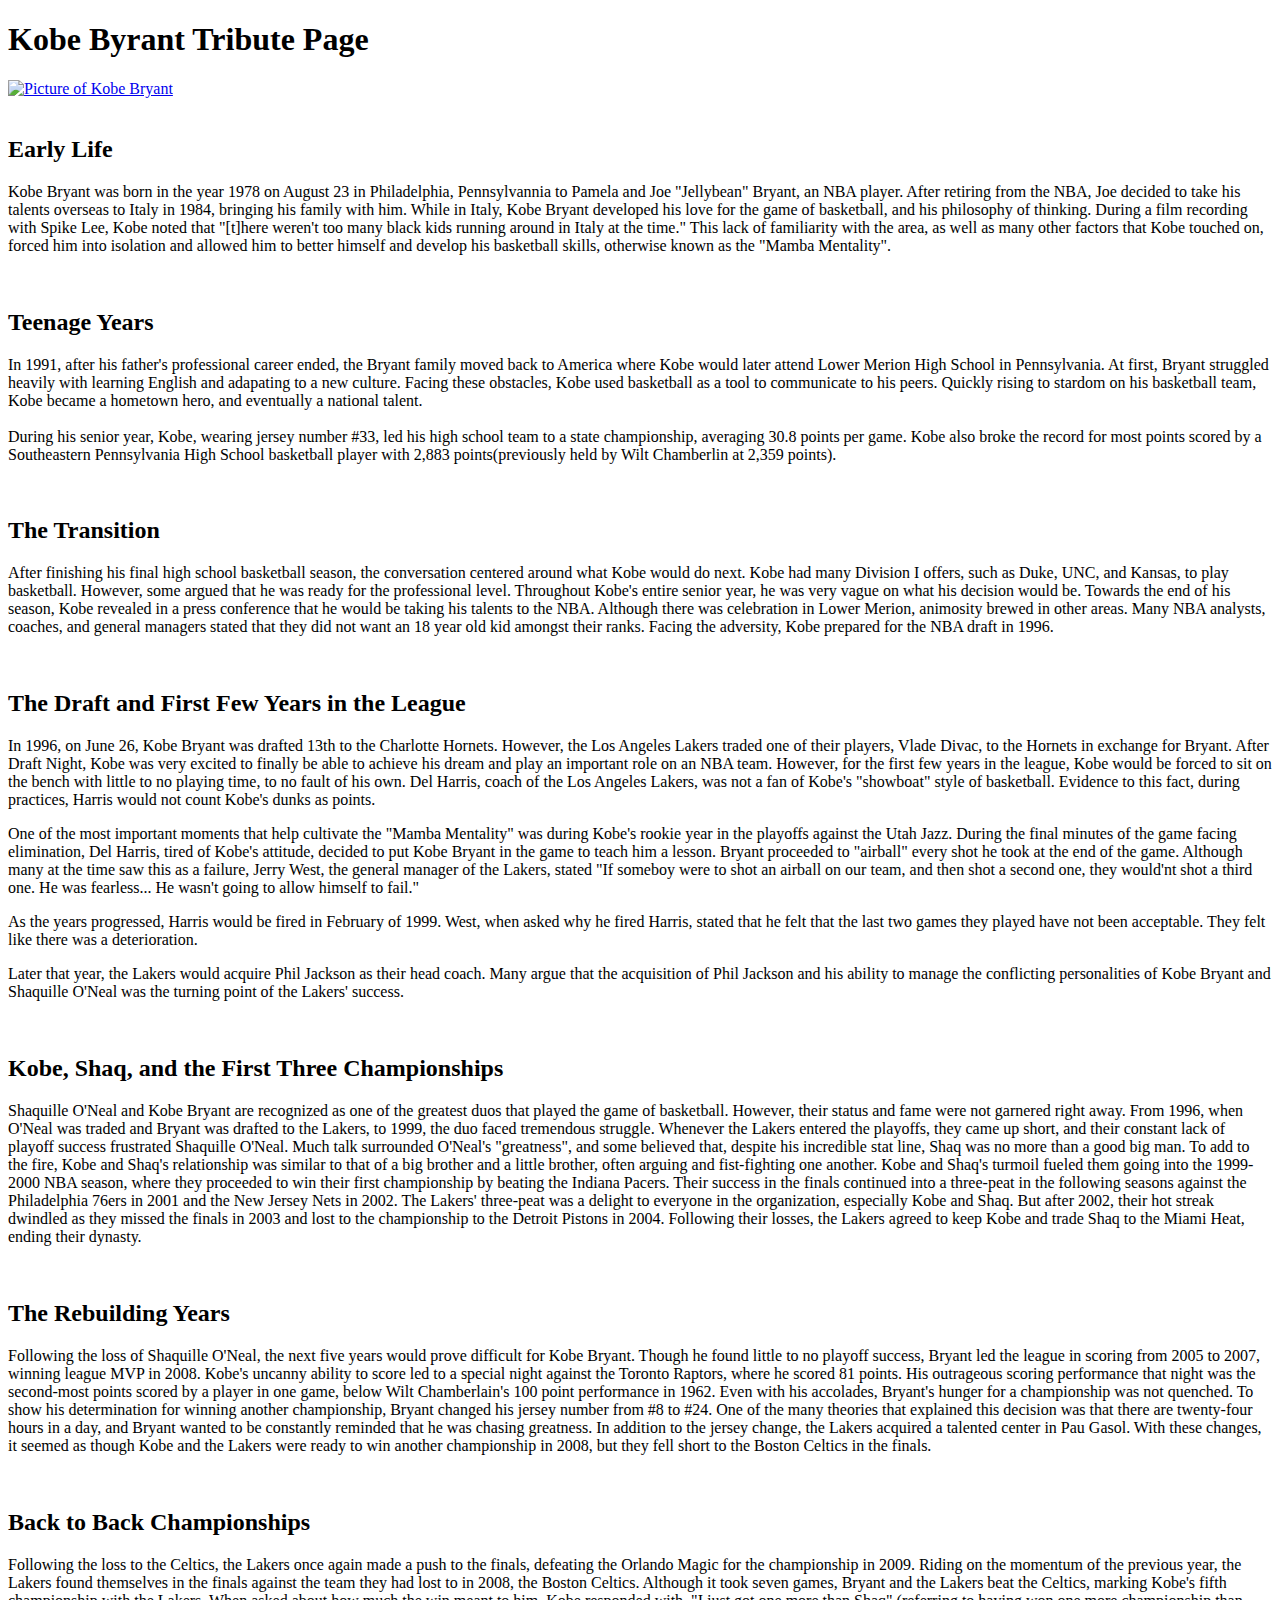
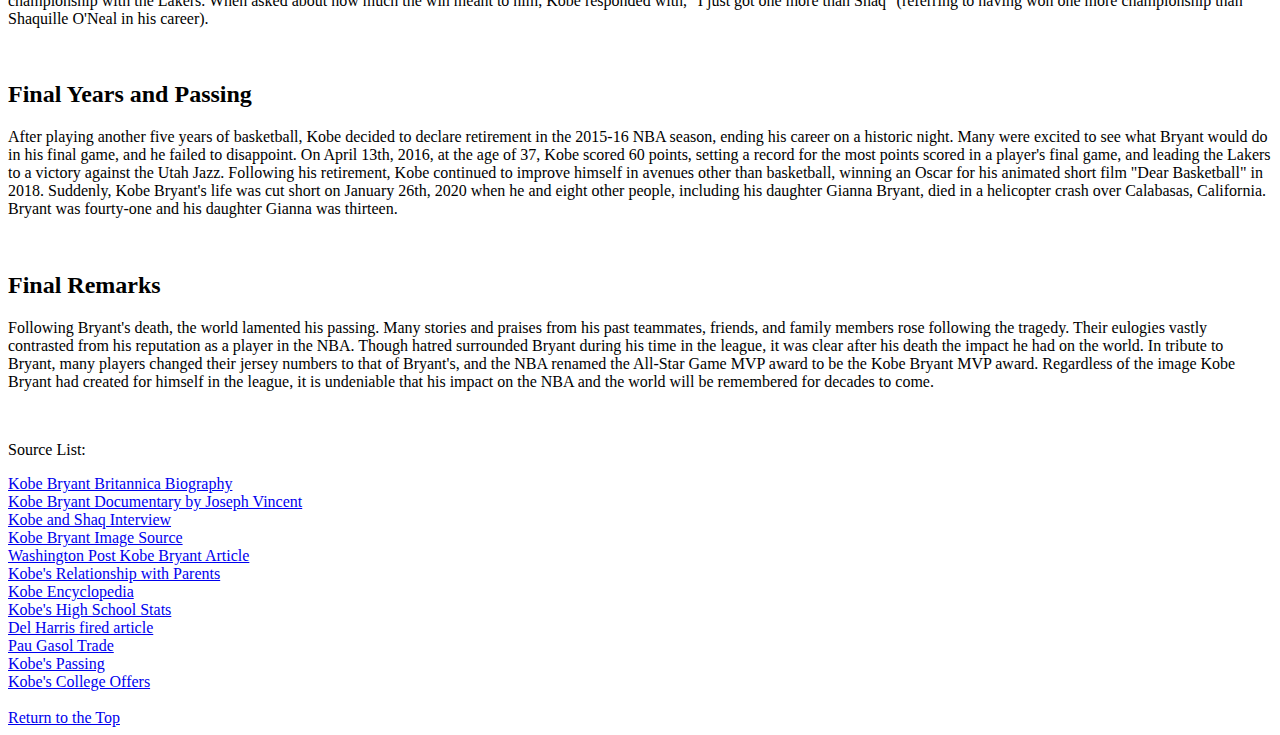
==== index.html @ 3b17bf11 "Add files via upload" ====
<!DOCTYPE html>
<html lang="en-us">

<head>
	<link rel="stylesheet" type="text/css" href="css/style.css">
	<meta charset="utf-8">
	<meta name="viewport" content="width=device-width, initial-scale=1.0">
	<title>Kobe Bryant Tribute Page</title>
</head>
<body>
<div class="container">
<header>
	<div class="center">
	<div id="space">
	<h1>Kobe Byrant Tribute Page</h1>
	</div>
	<a href="https://www.nbcsports.com/chicago/bulls/dwyane-wade-posts-emotional-video-reacting-kobe-bryants-death" target="_blank">
	<img src="images/bryant.jpg" alt="Picture of Kobe Bryant" style="max-width:100%;height:auto;">
	</a> 
	</div>
</header>

<br>
<section>
	<h2>Early Life</h2> 
	<p> 
		Kobe Bryant was born in the year 1978 on August 23 in Philadelphia, Pennsylvannia to Pamela and Joe "Jellybean" Bryant, an NBA player. After retiring from the NBA, Joe decided to take his talents overseas to Italy in 1984, bringing his family with him. While in Italy, Kobe Bryant developed his love for the game of basketball, and his philosophy of thinking. During a film recording with Spike Lee, Kobe noted that "[t]here weren't too many black kids running around in Italy at the time." This lack of familiarity with the area, as well as many other factors that Kobe touched on, forced him into isolation and allowed him to better himself and develop his basketball skills, otherwise known as the "Mamba Mentality".
	</p>
	<br>

	<h2>Teenage Years</h2>
	<p>
		In 1991, after his father's professional career ended, the Bryant family moved back to America where Kobe would later attend Lower Merion High School in Pennsylvania. At first, Bryant struggled heavily with learning English and adapating to a new culture. Facing these obstacles, Kobe used basketball as a tool to communicate to his peers. Quickly rising to stardom on his basketball team, Kobe became a hometown hero, and eventually a national talent. <br> <br>

		During his senior year, Kobe, wearing jersey number #33, led his high school team to a state championship, averaging 30.8 points per game. Kobe also broke the record for most points scored by a Southeastern Pennsylvania High School basketball player with 2,883 points(previously held by Wilt Chamberlin at 2,359 points).   
		<br>
	</p>
	<br>

	<h2>The Transition</h2>
	<p>
		After finishing his final high school basketball season, the conversation centered around what Kobe would do next. Kobe had many Division I offers, such as Duke, UNC, and Kansas, to play basketball. However, some argued that he was ready for the professional level. Throughout Kobe's entire senior year, he was very vague on what his decision would be. Towards the end of his season, Kobe revealed in a press conference that he would be taking his talents to the NBA. Although there was celebration in Lower Merion, animosity brewed in other areas. Many NBA analysts, coaches, and general managers stated that they did not want an 18 year old kid amongst their ranks. Facing the adversity, Kobe prepared for the NBA draft in 1996.
	</p>
	<br>

	<h2>The Draft and First Few Years in the League</h2>
	<p>
		In 1996, on June 26, Kobe Bryant was drafted 13th to the Charlotte Hornets. However, the Los Angeles Lakers traded one of their players, Vlade Divac, to the Hornets in exchange for Bryant. After Draft Night, Kobe was very excited to finally be able to achieve his dream and play an important role on an NBA team. However, for the first few years in the league, Kobe would be forced to sit on the bench with little to no playing time, to no fault of his own. Del Harris, coach of the Los Angeles Lakers, was not a fan of Kobe's "showboat" style of basketball. Evidence to this fact, during practices, Harris would not count Kobe's dunks as points.
	</p>
	
	<p> 
		One of the most important moments that help cultivate the "Mamba Mentality" was during Kobe's rookie year in the playoffs against the Utah Jazz. During the final minutes of the game facing elimination, Del Harris, tired of Kobe's attitude, decided to put Kobe Bryant in the game to teach him a lesson. Bryant proceeded to "airball" every shot he took at the end of the game. Although many at the time saw this as a failure, Jerry West, the general manager of the Lakers, stated "If someboy were to shot an airball on our team, and then shot a second one, they would'nt shot a third one. He was fearless... He wasn't going to allow himself to fail."
	</p>

	<p>
		As the years progressed, Harris would be fired in February of 1999. West, when asked why he fired Harris, stated that he felt that the last two games they played have not been acceptable. They felt like there was a deterioration.
	</p>

	<p>
		Later that year, the Lakers would acquire Phil Jackson as their head coach. Many argue that the acquisition of Phil Jackson and his ability to manage the conflicting personalities of Kobe Bryant and Shaquille O'Neal was the turning point of the Lakers' success.
	</p>
	<br>

	<h2>Kobe, Shaq, and the First Three Championships</h2>
	<p>
		Shaquille O'Neal and Kobe Bryant are recognized as one of the greatest duos that played the game of basketball. However, their status and fame were not garnered right away. From 1996, when O'Neal was traded and Bryant was drafted to the Lakers, to 1999, the duo faced tremendous struggle. Whenever the Lakers entered the playoffs, they came up short, and their constant lack of playoff success frustrated Shaquille O'Neal. Much talk surrounded O'Neal's "greatness", and some believed that, despite his incredible stat line, Shaq was no more than a good big man. To add to the fire, Kobe and Shaq's relationship was similar to that of a big brother and a little brother, often arguing and fist-fighting one another. Kobe and Shaq's turmoil fueled them going into the 1999-2000 NBA season, where they proceeded to win their first championship by beating the Indiana Pacers. Their success in the finals continued into a three-peat in the following seasons against the Philadelphia 76ers in 2001 and the New Jersey Nets in 2002. The Lakers' three-peat was a delight to everyone in the organization, especially Kobe and Shaq. But after 2002, their hot streak dwindled as they missed the finals in 2003 and lost to the championship to the Detroit Pistons in 2004. Following their losses, the Lakers agreed to keep Kobe and trade Shaq to the Miami Heat, ending their dynasty.
	</p>
	<br>

	<h2>The Rebuilding Years</h2>
	<p>	
		Following the loss of Shaquille O'Neal, the next five years would prove difficult for Kobe Bryant. Though he found little to no playoff success, Bryant led the league in scoring from 2005 to 2007, winning league MVP in 2008. Kobe's uncanny ability to score led to a special night against the Toronto Raptors, where he scored 81 points. His outrageous scoring performance that night was the second-most points scored by a player in one game, below Wilt Chamberlain's 100 point performance in 1962. Even with his accolades, Bryant's hunger for a championship was not quenched. To show his determination for winning another championship, Bryant changed his jersey number from #8 to #24. One of the many theories that explained this decision was that there are twenty-four hours in a day, and Bryant wanted to be constantly reminded that he was chasing greatness. In addition to the jersey change, the Lakers acquired a talented center in Pau Gasol. With these changes, it seemed as though Kobe and the Lakers were ready to win another championship in 2008, but they fell short to the Boston Celtics in the finals.
	</p>
	<br>

	<h2>Back to Back Championships</h2>
	<p>
		Following the loss to the Celtics, the Lakers once again made a push to the finals, defeating the Orlando Magic for the championship in 2009. Riding on the momentum of the previous year, the Lakers found themselves in the finals against the team they had lost to in 2008, the Boston Celtics. Although it took seven games, Bryant and the Lakers beat the Celtics, marking Kobe's fifth championship with the Lakers. When asked about how much the win meant to him, Kobe responded with, "I just got one more than Shaq" (referring to having won one more championship than Shaquille O'Neal in his career).
	</p>
	<br>

	<h2>Final Years and Passing</h2>
	<p>
		After playing another five years of basketball, Kobe decided to declare retirement in the 2015-16 NBA season, ending his career on a historic night. Many were excited to see what Bryant would do in his final game, and he failed to disappoint. On April 13th, 2016, at the age of 37, Kobe scored 60 points, setting a record for the most points scored in a player's final game, and leading the Lakers to a victory against the Utah Jazz. Following his retirement, Kobe continued to improve himself in avenues other than basketball, winning an Oscar for his animated short film "Dear Basketball" in 2018. Suddenly, Kobe Bryant's life was cut short on January 26th, 2020 when he and eight other people, including his daughter Gianna Bryant, died in a helicopter crash over Calabasas, California. Bryant was fourty-one and his daughter Gianna was thirteen.
	</p>
	<br>

	<h2>Final Remarks</h2>
	<p>
		Following Bryant's death, the world lamented his passing. Many stories and praises from his past teammates, friends, and family members rose following the tragedy. Their eulogies vastly contrasted from his reputation as a player in the NBA. Though hatred surrounded Bryant during his time in the league, it was clear after his death the impact he had on the world. In tribute to Bryant, many players changed their jersey numbers to that of Bryant's, and the NBA renamed the All-Star Game MVP award to be the Kobe Bryant MVP award. Regardless of the image Kobe Bryant had created for himself in the league, it is undeniable that his impact on the NBA and the world will be remembered for decades to come.
	</p>
	<br>
</section>


<p>
<div id="big">
Source List:
</div>
</p> 

<a href="https://www.britannica.com/biography/Kobe-Bryant" target="_blank">
Kobe Bryant Britannica Biography
</a> 
<br>

<a href="https://youtu.be/VH1wT4osLxQ" target="_blank">
Kobe Bryant Documentary by Joseph Vincent
</a> 
<br>

<a href="https://youtu.be/PgoXlm39dvg" target="_blank">
Kobe and Shaq Interview
</a> 
<br>

<a href="https://www.nbcsports.com/chicago/bulls/dwyane-wade-posts-emotional-video-reacting-kobe-bryants-death" target="_blank">
Kobe Bryant Image Source
</a> 
<br>

<a href="https://www.washingtonpost.com/nation/2020/01/27/kobe-italy-death/" target="_blank">
Washington Post Kobe Bryant Article
</a> 
<br>

<a href="https://www.essentiallysports.com/nba-news-why-did-kobe-bryant-have-such-a-disturbing-relationship-with-his-parents/" target="_blank">
Kobe's Relationship with Parents
</a> 
<br>
<a href="https://www.encyclopedia.com/people/sports-and-games/sports-biographies/kobe-bryant" target="_blank">
Kobe Encyclopedia
</a> 
<br>
<a href="https://www.pennlive.com/sports/2020/01/looking-back-at-kobe-bryants-time-at-lower-merion.html" target="_blank">
Kobe's High School Stats
</a> 
<br>

<a href="https://www.cbsnews.com/news/lakers-fire-coach-del-harris/">Del Harris fired article
</a>
<br>

<a href="https://www.usatoday.com/story/sports/nba/grizzlies/2016/12/28/memphis-grizzlies-los-angeles-lakers-marc-pau-gasol/95913940/" target="_blank">
Pau Gasol Trade
</a> 
<br>

<a href="https://www.usnews.com/news/sports/articles/2020-01-26/retired-nba-star-kobe-bryant-dies-in-helicopter-crash#:~:text=He%20continued%20to%20use%20them,Award%2Dwinning%20animated%20short%20film." target="_blank">
Kobe's Passing
</a>
<br>

<a href="https://thespun.com/acc/duke-blue-devils/kobe-bryant-duke-kansas-basketball-coach-k" target="_blank">
Kobe's College Offers
</a>
<br>
<br>

<a href="index.html">
<div id="reset">
Return to the Top
</div>
</a>

</body>
</div>
</html>
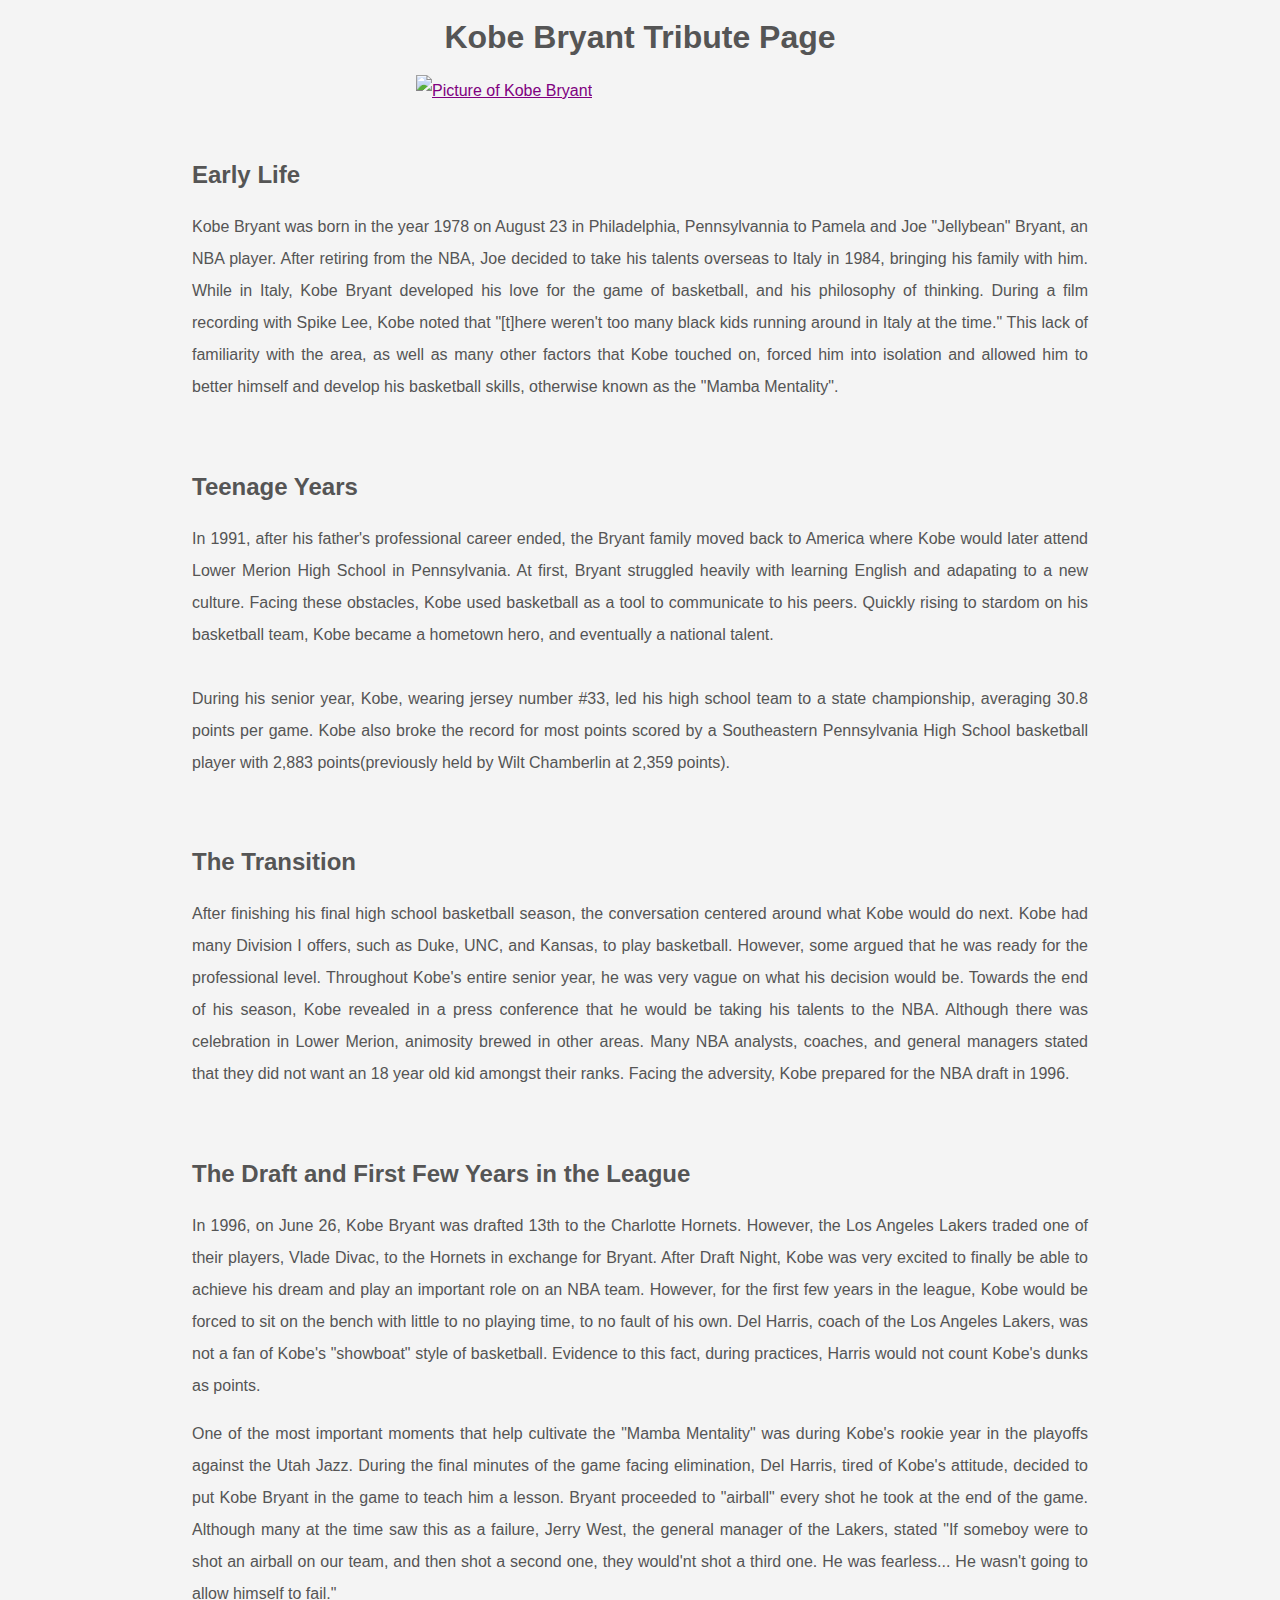
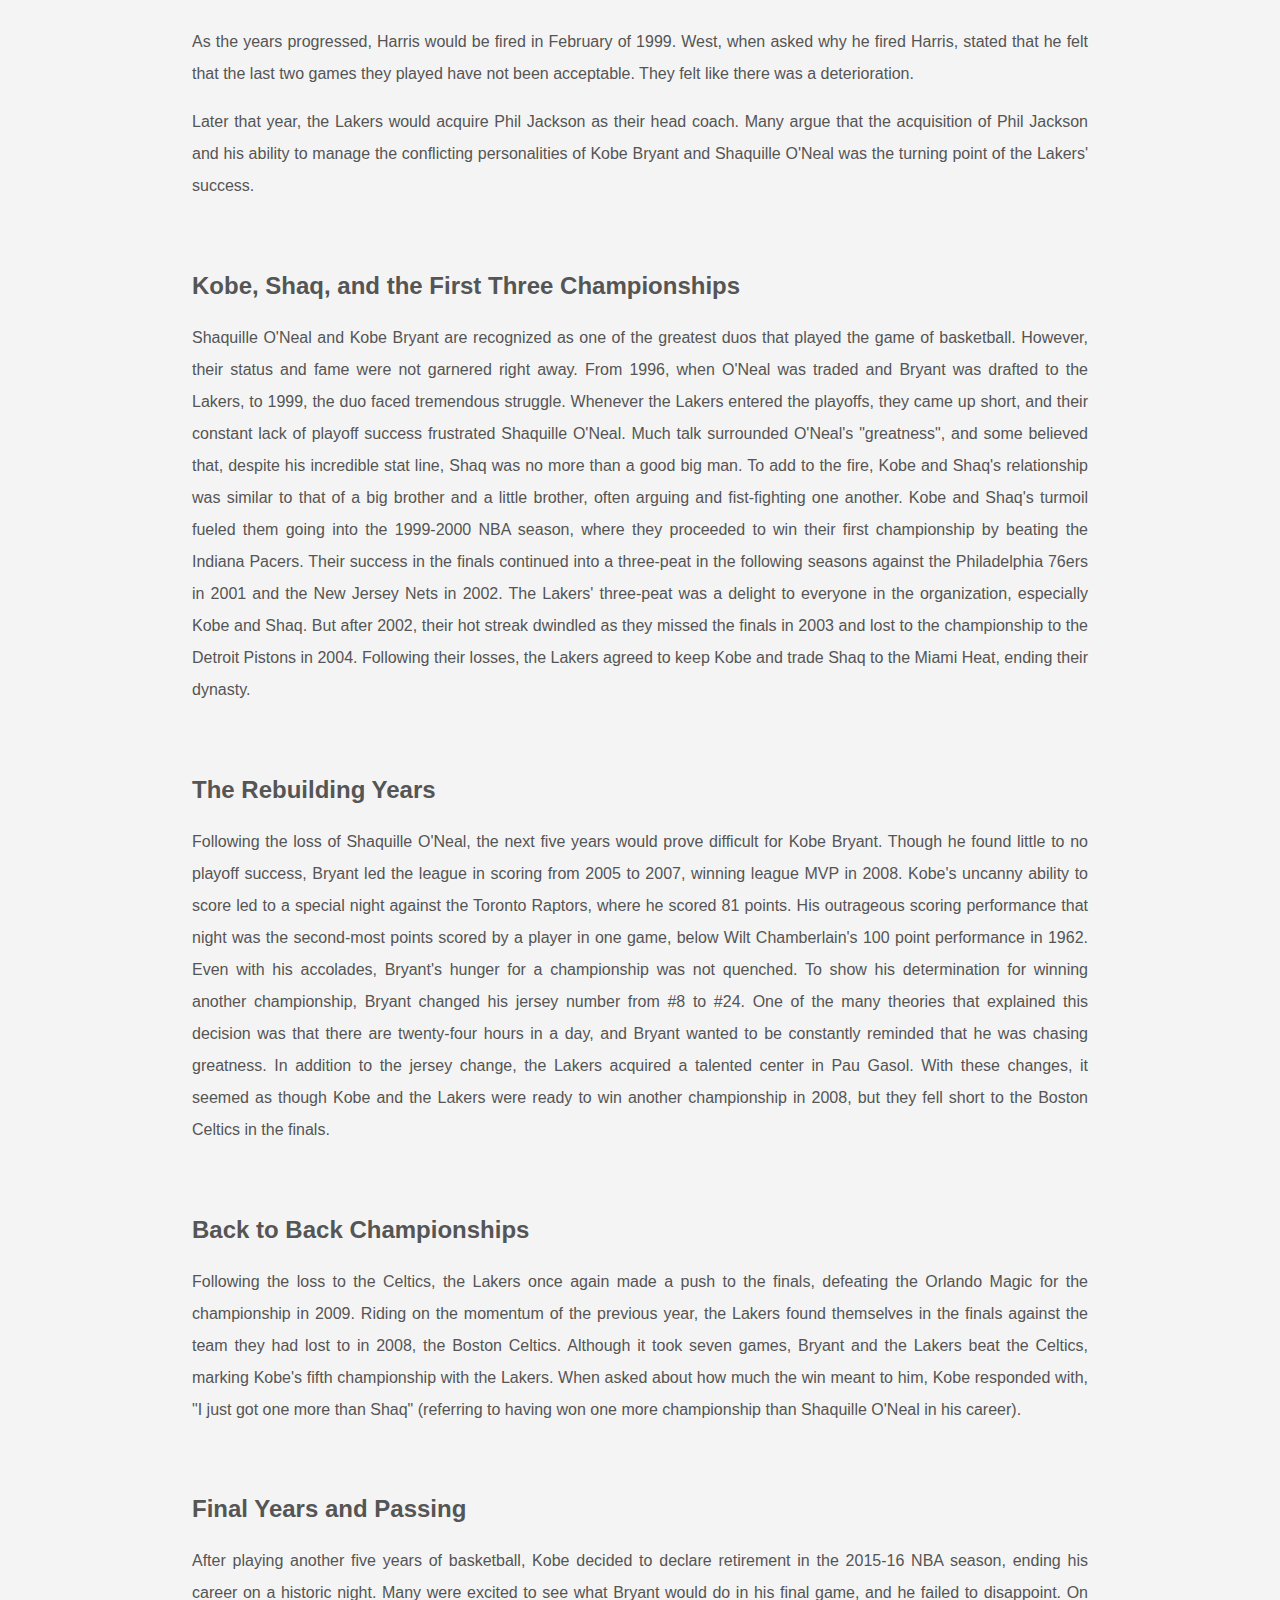
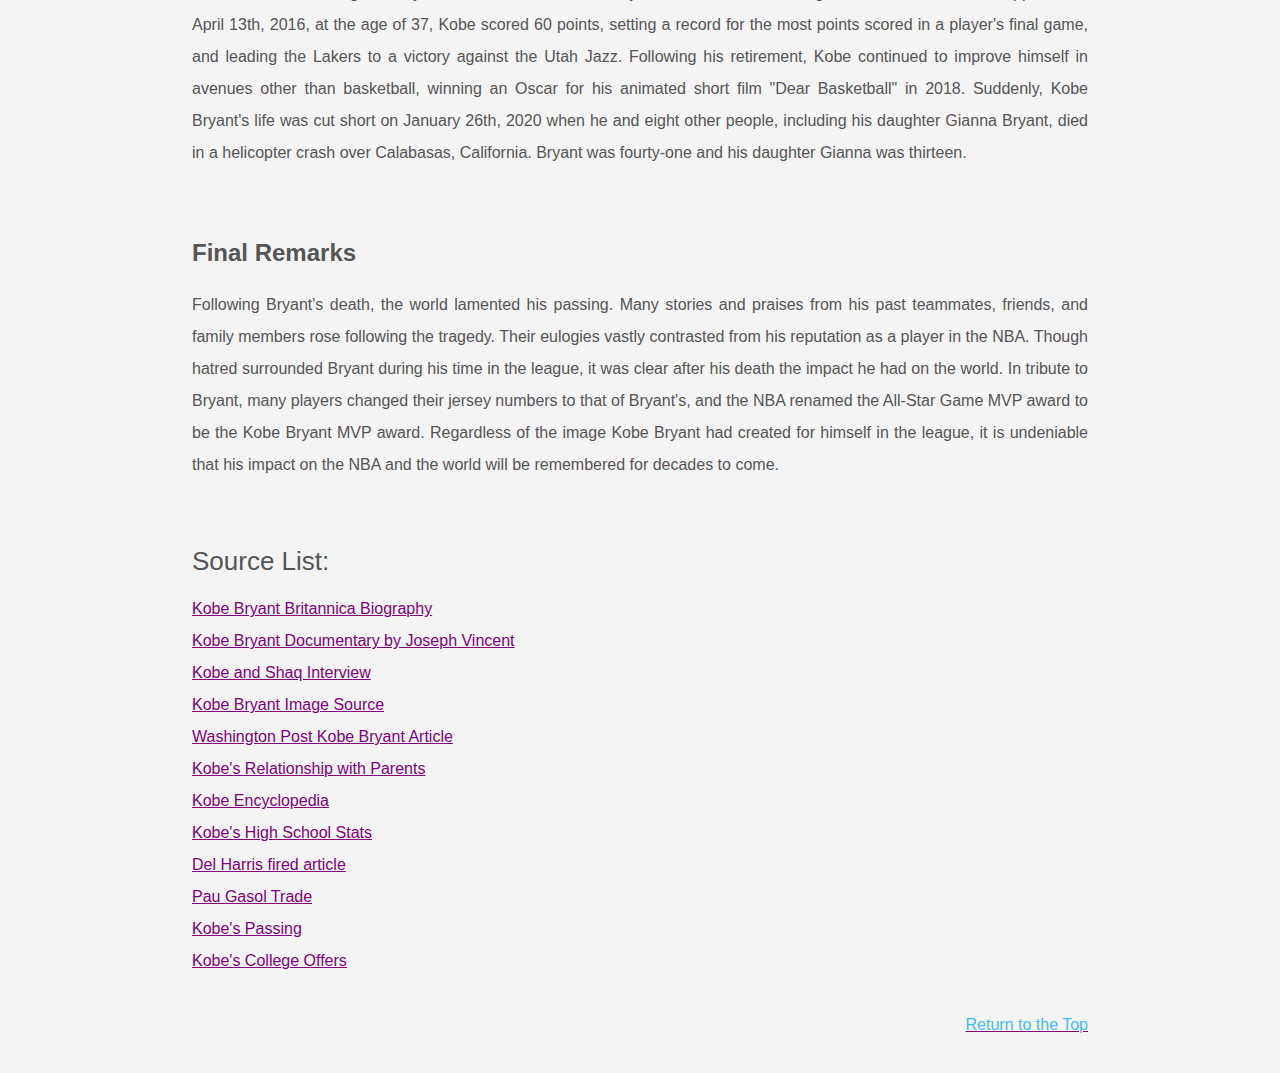
==== commit 16d235a0: "Update index.html" ====
--- a/index.html
+++ b/index.html
@@ -1,168 +1,168 @@
-<!DOCTYPE html>
-<html lang="en-us">
-
-<head>
-	<link rel="stylesheet" type="text/css" href="css/style.css">
-	<meta charset="utf-8">
-	<meta name="viewport" content="width=device-width, initial-scale=1.0">
-	<title>Kobe Bryant Tribute Page</title>
-</head>
-<body>
-<div class="container">
-<header>
-	<div class="center">
-	<div id="space">
-	<h1>Kobe Byrant Tribute Page</h1>
-	</div>
-	<a href="https://www.nbcsports.com/chicago/bulls/dwyane-wade-posts-emotional-video-reacting-kobe-bryants-death" target="_blank">
-	<img src="images/bryant.jpg" alt="Picture of Kobe Bryant" style="max-width:100%;height:auto;">
-	</a> 
-	</div>
-</header>
-
-<br>
-<section>
-	<h2>Early Life</h2> 
-	<p> 
-		Kobe Bryant was born in the year 1978 on August 23 in Philadelphia, Pennsylvannia to Pamela and Joe "Jellybean" Bryant, an NBA player. After retiring from the NBA, Joe decided to take his talents overseas to Italy in 1984, bringing his family with him. While in Italy, Kobe Bryant developed his love for the game of basketball, and his philosophy of thinking. During a film recording with Spike Lee, Kobe noted that "[t]here weren't too many black kids running around in Italy at the time." This lack of familiarity with the area, as well as many other factors that Kobe touched on, forced him into isolation and allowed him to better himself and develop his basketball skills, otherwise known as the "Mamba Mentality".
-	</p>
-	<br>
-
-	<h2>Teenage Years</h2>
-	<p>
-		In 1991, after his father's professional career ended, the Bryant family moved back to America where Kobe would later attend Lower Merion High School in Pennsylvania. At first, Bryant struggled heavily with learning English and adapating to a new culture. Facing these obstacles, Kobe used basketball as a tool to communicate to his peers. Quickly rising to stardom on his basketball team, Kobe became a hometown hero, and eventually a national talent. <br> <br>
-
-		During his senior year, Kobe, wearing jersey number #33, led his high school team to a state championship, averaging 30.8 points per game. Kobe also broke the record for most points scored by a Southeastern Pennsylvania High School basketball player with 2,883 points(previously held by Wilt Chamberlin at 2,359 points).   
-		<br>
-	</p>
-	<br>
-
-	<h2>The Transition</h2>
-	<p>
-		After finishing his final high school basketball season, the conversation centered around what Kobe would do next. Kobe had many Division I offers, such as Duke, UNC, and Kansas, to play basketball. However, some argued that he was ready for the professional level. Throughout Kobe's entire senior year, he was very vague on what his decision would be. Towards the end of his season, Kobe revealed in a press conference that he would be taking his talents to the NBA. Although there was celebration in Lower Merion, animosity brewed in other areas. Many NBA analysts, coaches, and general managers stated that they did not want an 18 year old kid amongst their ranks. Facing the adversity, Kobe prepared for the NBA draft in 1996.
-	</p>
-	<br>
-
-	<h2>The Draft and First Few Years in the League</h2>
-	<p>
-		In 1996, on June 26, Kobe Bryant was drafted 13th to the Charlotte Hornets. However, the Los Angeles Lakers traded one of their players, Vlade Divac, to the Hornets in exchange for Bryant. After Draft Night, Kobe was very excited to finally be able to achieve his dream and play an important role on an NBA team. However, for the first few years in the league, Kobe would be forced to sit on the bench with little to no playing time, to no fault of his own. Del Harris, coach of the Los Angeles Lakers, was not a fan of Kobe's "showboat" style of basketball. Evidence to this fact, during practices, Harris would not count Kobe's dunks as points.
-	</p>
-	
-	<p> 
-		One of the most important moments that help cultivate the "Mamba Mentality" was during Kobe's rookie year in the playoffs against the Utah Jazz. During the final minutes of the game facing elimination, Del Harris, tired of Kobe's attitude, decided to put Kobe Bryant in the game to teach him a lesson. Bryant proceeded to "airball" every shot he took at the end of the game. Although many at the time saw this as a failure, Jerry West, the general manager of the Lakers, stated "If someboy were to shot an airball on our team, and then shot a second one, they would'nt shot a third one. He was fearless... He wasn't going to allow himself to fail."
-	</p>
-
-	<p>
-		As the years progressed, Harris would be fired in February of 1999. West, when asked why he fired Harris, stated that he felt that the last two games they played have not been acceptable. They felt like there was a deterioration.
-	</p>
-
-	<p>
-		Later that year, the Lakers would acquire Phil Jackson as their head coach. Many argue that the acquisition of Phil Jackson and his ability to manage the conflicting personalities of Kobe Bryant and Shaquille O'Neal was the turning point of the Lakers' success.
-	</p>
-	<br>
-
-	<h2>Kobe, Shaq, and the First Three Championships</h2>
-	<p>
-		Shaquille O'Neal and Kobe Bryant are recognized as one of the greatest duos that played the game of basketball. However, their status and fame were not garnered right away. From 1996, when O'Neal was traded and Bryant was drafted to the Lakers, to 1999, the duo faced tremendous struggle. Whenever the Lakers entered the playoffs, they came up short, and their constant lack of playoff success frustrated Shaquille O'Neal. Much talk surrounded O'Neal's "greatness", and some believed that, despite his incredible stat line, Shaq was no more than a good big man. To add to the fire, Kobe and Shaq's relationship was similar to that of a big brother and a little brother, often arguing and fist-fighting one another. Kobe and Shaq's turmoil fueled them going into the 1999-2000 NBA season, where they proceeded to win their first championship by beating the Indiana Pacers. Their success in the finals continued into a three-peat in the following seasons against the Philadelphia 76ers in 2001 and the New Jersey Nets in 2002. The Lakers' three-peat was a delight to everyone in the organization, especially Kobe and Shaq. But after 2002, their hot streak dwindled as they missed the finals in 2003 and lost to the championship to the Detroit Pistons in 2004. Following their losses, the Lakers agreed to keep Kobe and trade Shaq to the Miami Heat, ending their dynasty.
-	</p>
-	<br>
-
-	<h2>The Rebuilding Years</h2>
-	<p>	
-		Following the loss of Shaquille O'Neal, the next five years would prove difficult for Kobe Bryant. Though he found little to no playoff success, Bryant led the league in scoring from 2005 to 2007, winning league MVP in 2008. Kobe's uncanny ability to score led to a special night against the Toronto Raptors, where he scored 81 points. His outrageous scoring performance that night was the second-most points scored by a player in one game, below Wilt Chamberlain's 100 point performance in 1962. Even with his accolades, Bryant's hunger for a championship was not quenched. To show his determination for winning another championship, Bryant changed his jersey number from #8 to #24. One of the many theories that explained this decision was that there are twenty-four hours in a day, and Bryant wanted to be constantly reminded that he was chasing greatness. In addition to the jersey change, the Lakers acquired a talented center in Pau Gasol. With these changes, it seemed as though Kobe and the Lakers were ready to win another championship in 2008, but they fell short to the Boston Celtics in the finals.
-	</p>
-	<br>
-
-	<h2>Back to Back Championships</h2>
-	<p>
-		Following the loss to the Celtics, the Lakers once again made a push to the finals, defeating the Orlando Magic for the championship in 2009. Riding on the momentum of the previous year, the Lakers found themselves in the finals against the team they had lost to in 2008, the Boston Celtics. Although it took seven games, Bryant and the Lakers beat the Celtics, marking Kobe's fifth championship with the Lakers. When asked about how much the win meant to him, Kobe responded with, "I just got one more than Shaq" (referring to having won one more championship than Shaquille O'Neal in his career).
-	</p>
-	<br>
-
-	<h2>Final Years and Passing</h2>
-	<p>
-		After playing another five years of basketball, Kobe decided to declare retirement in the 2015-16 NBA season, ending his career on a historic night. Many were excited to see what Bryant would do in his final game, and he failed to disappoint. On April 13th, 2016, at the age of 37, Kobe scored 60 points, setting a record for the most points scored in a player's final game, and leading the Lakers to a victory against the Utah Jazz. Following his retirement, Kobe continued to improve himself in avenues other than basketball, winning an Oscar for his animated short film "Dear Basketball" in 2018. Suddenly, Kobe Bryant's life was cut short on January 26th, 2020 when he and eight other people, including his daughter Gianna Bryant, died in a helicopter crash over Calabasas, California. Bryant was fourty-one and his daughter Gianna was thirteen.
-	</p>
-	<br>
-
-	<h2>Final Remarks</h2>
-	<p>
-		Following Bryant's death, the world lamented his passing. Many stories and praises from his past teammates, friends, and family members rose following the tragedy. Their eulogies vastly contrasted from his reputation as a player in the NBA. Though hatred surrounded Bryant during his time in the league, it was clear after his death the impact he had on the world. In tribute to Bryant, many players changed their jersey numbers to that of Bryant's, and the NBA renamed the All-Star Game MVP award to be the Kobe Bryant MVP award. Regardless of the image Kobe Bryant had created for himself in the league, it is undeniable that his impact on the NBA and the world will be remembered for decades to come.
-	</p>
-	<br>
-</section>
-
-
-<p>
-<div id="big">
-Source List:
-</div>
-</p> 
-
-<a href="https://www.britannica.com/biography/Kobe-Bryant" target="_blank">
-Kobe Bryant Britannica Biography
-</a> 
-<br>
-
-<a href="https://youtu.be/VH1wT4osLxQ" target="_blank">
-Kobe Bryant Documentary by Joseph Vincent
-</a> 
-<br>
-
-<a href="https://youtu.be/PgoXlm39dvg" target="_blank">
-Kobe and Shaq Interview
-</a> 
-<br>
-
-<a href="https://www.nbcsports.com/chicago/bulls/dwyane-wade-posts-emotional-video-reacting-kobe-bryants-death" target="_blank">
-Kobe Bryant Image Source
-</a> 
-<br>
-
-<a href="https://www.washingtonpost.com/nation/2020/01/27/kobe-italy-death/" target="_blank">
-Washington Post Kobe Bryant Article
-</a> 
-<br>
-
-<a href="https://www.essentiallysports.com/nba-news-why-did-kobe-bryant-have-such-a-disturbing-relationship-with-his-parents/" target="_blank">
-Kobe's Relationship with Parents
-</a> 
-<br>
-<a href="https://www.encyclopedia.com/people/sports-and-games/sports-biographies/kobe-bryant" target="_blank">
-Kobe Encyclopedia
-</a> 
-<br>
-<a href="https://www.pennlive.com/sports/2020/01/looking-back-at-kobe-bryants-time-at-lower-merion.html" target="_blank">
-Kobe's High School Stats
-</a> 
-<br>
-
-<a href="https://www.cbsnews.com/news/lakers-fire-coach-del-harris/">Del Harris fired article
-</a>
-<br>
-
-<a href="https://www.usatoday.com/story/sports/nba/grizzlies/2016/12/28/memphis-grizzlies-los-angeles-lakers-marc-pau-gasol/95913940/" target="_blank">
-Pau Gasol Trade
-</a> 
-<br>
-
-<a href="https://www.usnews.com/news/sports/articles/2020-01-26/retired-nba-star-kobe-bryant-dies-in-helicopter-crash#:~:text=He%20continued%20to%20use%20them,Award%2Dwinning%20animated%20short%20film." target="_blank">
-Kobe's Passing
-</a>
-<br>
-
-<a href="https://thespun.com/acc/duke-blue-devils/kobe-bryant-duke-kansas-basketball-coach-k" target="_blank">
-Kobe's College Offers
-</a>
-<br>
-<br>
-
-<a href="index.html">
-<div id="reset">
-Return to the Top
-</div>
-</a>
-
-</body>
-</div>
-</html>+<!DOCTYPE html>
+<html lang="en-us">
+
+<head>
+	<link rel="stylesheet" type="text/css" href="css/style.css">
+	<meta charset="utf-8">
+	<meta name="viewport" content="width=device-width, initial-scale=1.0">
+	<title>Kobe Bryant Tribute Page</title>
+</head>
+<body>
+<div class="container">
+<header>
+	<div class="center">
+	<div id="space">
+	<h1>Kobe Bryant Tribute Page</h1>
+	</div>
+	<a href="https://www.nbcsports.com/chicago/bulls/dwyane-wade-posts-emotional-video-reacting-kobe-bryants-death" target="_blank">
+	<img src="images/bryant.jpg" alt="Picture of Kobe Bryant" style="max-width:100%;height:auto;">
+	</a> 
+	</div>
+</header>
+
+<br>
+<section>
+	<h2>Early Life</h2> 
+	<p> 
+		Kobe Bryant was born in the year 1978 on August 23 in Philadelphia, Pennsylvannia to Pamela and Joe "Jellybean" Bryant, an NBA player. After retiring from the NBA, Joe decided to take his talents overseas to Italy in 1984, bringing his family with him. While in Italy, Kobe Bryant developed his love for the game of basketball, and his philosophy of thinking. During a film recording with Spike Lee, Kobe noted that "[t]here weren't too many black kids running around in Italy at the time." This lack of familiarity with the area, as well as many other factors that Kobe touched on, forced him into isolation and allowed him to better himself and develop his basketball skills, otherwise known as the "Mamba Mentality".
+	</p>
+	<br>
+
+	<h2>Teenage Years</h2>
+	<p>
+		In 1991, after his father's professional career ended, the Bryant family moved back to America where Kobe would later attend Lower Merion High School in Pennsylvania. At first, Bryant struggled heavily with learning English and adapating to a new culture. Facing these obstacles, Kobe used basketball as a tool to communicate to his peers. Quickly rising to stardom on his basketball team, Kobe became a hometown hero, and eventually a national talent. <br> <br>
+
+		During his senior year, Kobe, wearing jersey number #33, led his high school team to a state championship, averaging 30.8 points per game. Kobe also broke the record for most points scored by a Southeastern Pennsylvania High School basketball player with 2,883 points(previously held by Wilt Chamberlin at 2,359 points).   
+		<br>
+	</p>
+	<br>
+
+	<h2>The Transition</h2>
+	<p>
+		After finishing his final high school basketball season, the conversation centered around what Kobe would do next. Kobe had many Division I offers, such as Duke, UNC, and Kansas, to play basketball. However, some argued that he was ready for the professional level. Throughout Kobe's entire senior year, he was very vague on what his decision would be. Towards the end of his season, Kobe revealed in a press conference that he would be taking his talents to the NBA. Although there was celebration in Lower Merion, animosity brewed in other areas. Many NBA analysts, coaches, and general managers stated that they did not want an 18 year old kid amongst their ranks. Facing the adversity, Kobe prepared for the NBA draft in 1996.
+	</p>
+	<br>
+
+	<h2>The Draft and First Few Years in the League</h2>
+	<p>
+		In 1996, on June 26, Kobe Bryant was drafted 13th to the Charlotte Hornets. However, the Los Angeles Lakers traded one of their players, Vlade Divac, to the Hornets in exchange for Bryant. After Draft Night, Kobe was very excited to finally be able to achieve his dream and play an important role on an NBA team. However, for the first few years in the league, Kobe would be forced to sit on the bench with little to no playing time, to no fault of his own. Del Harris, coach of the Los Angeles Lakers, was not a fan of Kobe's "showboat" style of basketball. Evidence to this fact, during practices, Harris would not count Kobe's dunks as points.
+	</p>
+	
+	<p> 
+		One of the most important moments that help cultivate the "Mamba Mentality" was during Kobe's rookie year in the playoffs against the Utah Jazz. During the final minutes of the game facing elimination, Del Harris, tired of Kobe's attitude, decided to put Kobe Bryant in the game to teach him a lesson. Bryant proceeded to "airball" every shot he took at the end of the game. Although many at the time saw this as a failure, Jerry West, the general manager of the Lakers, stated "If someboy were to shot an airball on our team, and then shot a second one, they would'nt shot a third one. He was fearless... He wasn't going to allow himself to fail."
+	</p>
+
+	<p>
+		As the years progressed, Harris would be fired in February of 1999. West, when asked why he fired Harris, stated that he felt that the last two games they played have not been acceptable. They felt like there was a deterioration.
+	</p>
+
+	<p>
+		Later that year, the Lakers would acquire Phil Jackson as their head coach. Many argue that the acquisition of Phil Jackson and his ability to manage the conflicting personalities of Kobe Bryant and Shaquille O'Neal was the turning point of the Lakers' success.
+	</p>
+	<br>
+
+	<h2>Kobe, Shaq, and the First Three Championships</h2>
+	<p>
+		Shaquille O'Neal and Kobe Bryant are recognized as one of the greatest duos that played the game of basketball. However, their status and fame were not garnered right away. From 1996, when O'Neal was traded and Bryant was drafted to the Lakers, to 1999, the duo faced tremendous struggle. Whenever the Lakers entered the playoffs, they came up short, and their constant lack of playoff success frustrated Shaquille O'Neal. Much talk surrounded O'Neal's "greatness", and some believed that, despite his incredible stat line, Shaq was no more than a good big man. To add to the fire, Kobe and Shaq's relationship was similar to that of a big brother and a little brother, often arguing and fist-fighting one another. Kobe and Shaq's turmoil fueled them going into the 1999-2000 NBA season, where they proceeded to win their first championship by beating the Indiana Pacers. Their success in the finals continued into a three-peat in the following seasons against the Philadelphia 76ers in 2001 and the New Jersey Nets in 2002. The Lakers' three-peat was a delight to everyone in the organization, especially Kobe and Shaq. But after 2002, their hot streak dwindled as they missed the finals in 2003 and lost to the championship to the Detroit Pistons in 2004. Following their losses, the Lakers agreed to keep Kobe and trade Shaq to the Miami Heat, ending their dynasty.
+	</p>
+	<br>
+
+	<h2>The Rebuilding Years</h2>
+	<p>	
+		Following the loss of Shaquille O'Neal, the next five years would prove difficult for Kobe Bryant. Though he found little to no playoff success, Bryant led the league in scoring from 2005 to 2007, winning league MVP in 2008. Kobe's uncanny ability to score led to a special night against the Toronto Raptors, where he scored 81 points. His outrageous scoring performance that night was the second-most points scored by a player in one game, below Wilt Chamberlain's 100 point performance in 1962. Even with his accolades, Bryant's hunger for a championship was not quenched. To show his determination for winning another championship, Bryant changed his jersey number from #8 to #24. One of the many theories that explained this decision was that there are twenty-four hours in a day, and Bryant wanted to be constantly reminded that he was chasing greatness. In addition to the jersey change, the Lakers acquired a talented center in Pau Gasol. With these changes, it seemed as though Kobe and the Lakers were ready to win another championship in 2008, but they fell short to the Boston Celtics in the finals.
+	</p>
+	<br>
+
+	<h2>Back to Back Championships</h2>
+	<p>
+		Following the loss to the Celtics, the Lakers once again made a push to the finals, defeating the Orlando Magic for the championship in 2009. Riding on the momentum of the previous year, the Lakers found themselves in the finals against the team they had lost to in 2008, the Boston Celtics. Although it took seven games, Bryant and the Lakers beat the Celtics, marking Kobe's fifth championship with the Lakers. When asked about how much the win meant to him, Kobe responded with, "I just got one more than Shaq" (referring to having won one more championship than Shaquille O'Neal in his career).
+	</p>
+	<br>
+
+	<h2>Final Years and Passing</h2>
+	<p>
+		After playing another five years of basketball, Kobe decided to declare retirement in the 2015-16 NBA season, ending his career on a historic night. Many were excited to see what Bryant would do in his final game, and he failed to disappoint. On April 13th, 2016, at the age of 37, Kobe scored 60 points, setting a record for the most points scored in a player's final game, and leading the Lakers to a victory against the Utah Jazz. Following his retirement, Kobe continued to improve himself in avenues other than basketball, winning an Oscar for his animated short film "Dear Basketball" in 2018. Suddenly, Kobe Bryant's life was cut short on January 26th, 2020 when he and eight other people, including his daughter Gianna Bryant, died in a helicopter crash over Calabasas, California. Bryant was fourty-one and his daughter Gianna was thirteen.
+	</p>
+	<br>
+
+	<h2>Final Remarks</h2>
+	<p>
+		Following Bryant's death, the world lamented his passing. Many stories and praises from his past teammates, friends, and family members rose following the tragedy. Their eulogies vastly contrasted from his reputation as a player in the NBA. Though hatred surrounded Bryant during his time in the league, it was clear after his death the impact he had on the world. In tribute to Bryant, many players changed their jersey numbers to that of Bryant's, and the NBA renamed the All-Star Game MVP award to be the Kobe Bryant MVP award. Regardless of the image Kobe Bryant had created for himself in the league, it is undeniable that his impact on the NBA and the world will be remembered for decades to come.
+	</p>
+	<br>
+</section>
+
+
+<p>
+<div id="big">
+Source List:
+</div>
+</p> 
+
+<a href="https://www.britannica.com/biography/Kobe-Bryant" target="_blank">
+Kobe Bryant Britannica Biography
+</a> 
+<br>
+
+<a href="https://youtu.be/VH1wT4osLxQ" target="_blank">
+Kobe Bryant Documentary by Joseph Vincent
+</a> 
+<br>
+
+<a href="https://youtu.be/PgoXlm39dvg" target="_blank">
+Kobe and Shaq Interview
+</a> 
+<br>
+
+<a href="https://www.nbcsports.com/chicago/bulls/dwyane-wade-posts-emotional-video-reacting-kobe-bryants-death" target="_blank">
+Kobe Bryant Image Source
+</a> 
+<br>
+
+<a href="https://www.washingtonpost.com/nation/2020/01/27/kobe-italy-death/" target="_blank">
+Washington Post Kobe Bryant Article
+</a> 
+<br>
+
+<a href="https://www.essentiallysports.com/nba-news-why-did-kobe-bryant-have-such-a-disturbing-relationship-with-his-parents/" target="_blank">
+Kobe's Relationship with Parents
+</a> 
+<br>
+<a href="https://www.encyclopedia.com/people/sports-and-games/sports-biographies/kobe-bryant" target="_blank">
+Kobe Encyclopedia
+</a> 
+<br>
+<a href="https://www.pennlive.com/sports/2020/01/looking-back-at-kobe-bryants-time-at-lower-merion.html" target="_blank">
+Kobe's High School Stats
+</a> 
+<br>
+
+<a href="https://www.cbsnews.com/news/lakers-fire-coach-del-harris/">Del Harris fired article
+</a>
+<br>
+
+<a href="https://www.usatoday.com/story/sports/nba/grizzlies/2016/12/28/memphis-grizzlies-los-angeles-lakers-marc-pau-gasol/95913940/" target="_blank">
+Pau Gasol Trade
+</a> 
+<br>
+
+<a href="https://www.usnews.com/news/sports/articles/2020-01-26/retired-nba-star-kobe-bryant-dies-in-helicopter-crash#:~:text=He%20continued%20to%20use%20them,Award%2Dwinning%20animated%20short%20film." target="_blank">
+Kobe's Passing
+</a>
+<br>
+
+<a href="https://thespun.com/acc/duke-blue-devils/kobe-bryant-duke-kansas-basketball-coach-k" target="_blank">
+Kobe's College Offers
+</a>
+<br>
+<br>
+
+<a href="index.html">
+<div id="reset">
+Return to the Top
+</div>
+</a>
+
+</body>
+</div>
+</html>
--- a/css/style.css
+++ b/css/style.css
@@ -0,0 +1,46 @@
+body {
+	background-color:#f4f4f4;
+	color:#555555;
+	font:normal 16px Arial, Helvetica, sans-serif;
+	line-height:2em;
+	margin:0;
+	padding-bottom:2pc;
+	text-align:justify;
+	/* will increase/decrease the space between words*/
+	text-justify:inter-word;
+}
+
+a{
+	color:purple;
+}
+
+a:hover{
+	/*light purple*/
+	color:#9400D3;
+}
+
+.container{
+	width:70%;
+	margin:auto;
+}
+
+#space{
+	text-align:center;
+}
+
+.center{
+	display:block;
+	margin-left:auto;
+	margin-right:auto;
+	width:50%;
+}
+
+#big{
+	font-size:26px;
+}
+
+#reset{
+	text-align:right;
+	color:#42bcf5
+
+}
